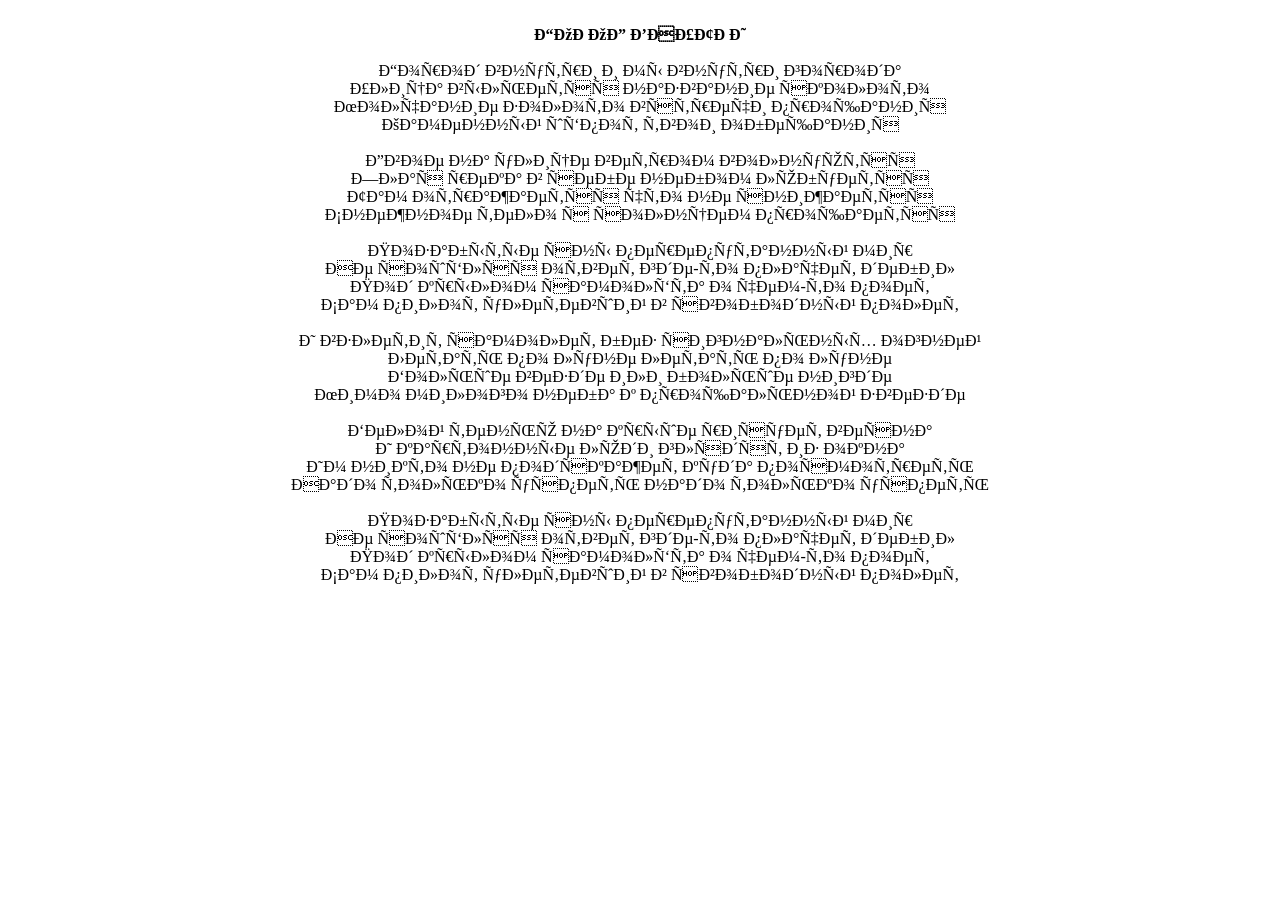
==== text.html @ caed1c79 "Add files via upload" ====
<!DOCTYPE=html>
<html><head>
<title> -- S N E T R A -- Т Е К С Т Ы  П Е С Е Н - - </title>
<meta charset="">
</head>
<body style="bacground: "><center><br />

<strong>ГОРОД ВНУТРИ</strong><br /><br />

Город внутри и мы внутри города<br />
Улица выльется название сколото<br />
Молчание золото встречи прощания<br />
Каменный шёпот твои обещания <br /><br />

Двое на улице ветром волнуются<br />
Злая река в себе небом любуется<br />
Там отражается что не снижается<br />
Снежное тело с солнцем прощается <br /><br />

Позабытые сны перепутанный мир<br />
Не сошёлся ответ где-то плачет дебил<br />
Под крылом самолёта о чем-то поет <br />
Сам пилот улетевший в свободный полет <br /><br />

И взлетит самолет без сигнальных огней<br />
Летать по луне летать по луне<br />
Больше везде или больше нигде <br />
Мимо милого неба к прощальной звезде <br /><br />

Белой тенью на крыше рисует весна<br />
И картонные люди глядят из окна<br />
Им никто не подскажет куда посмотреть<br />
Надо только успеть надо только успеть <br /><br />

Позабытые сны перепутанный мир<br />
Не сошёлся ответ где-то плачет дебил<br />
Под крылом самолёта о чем-то поет <br />
Сам пилот улетевший в свободный полет<br /><br />

</center></body></html>
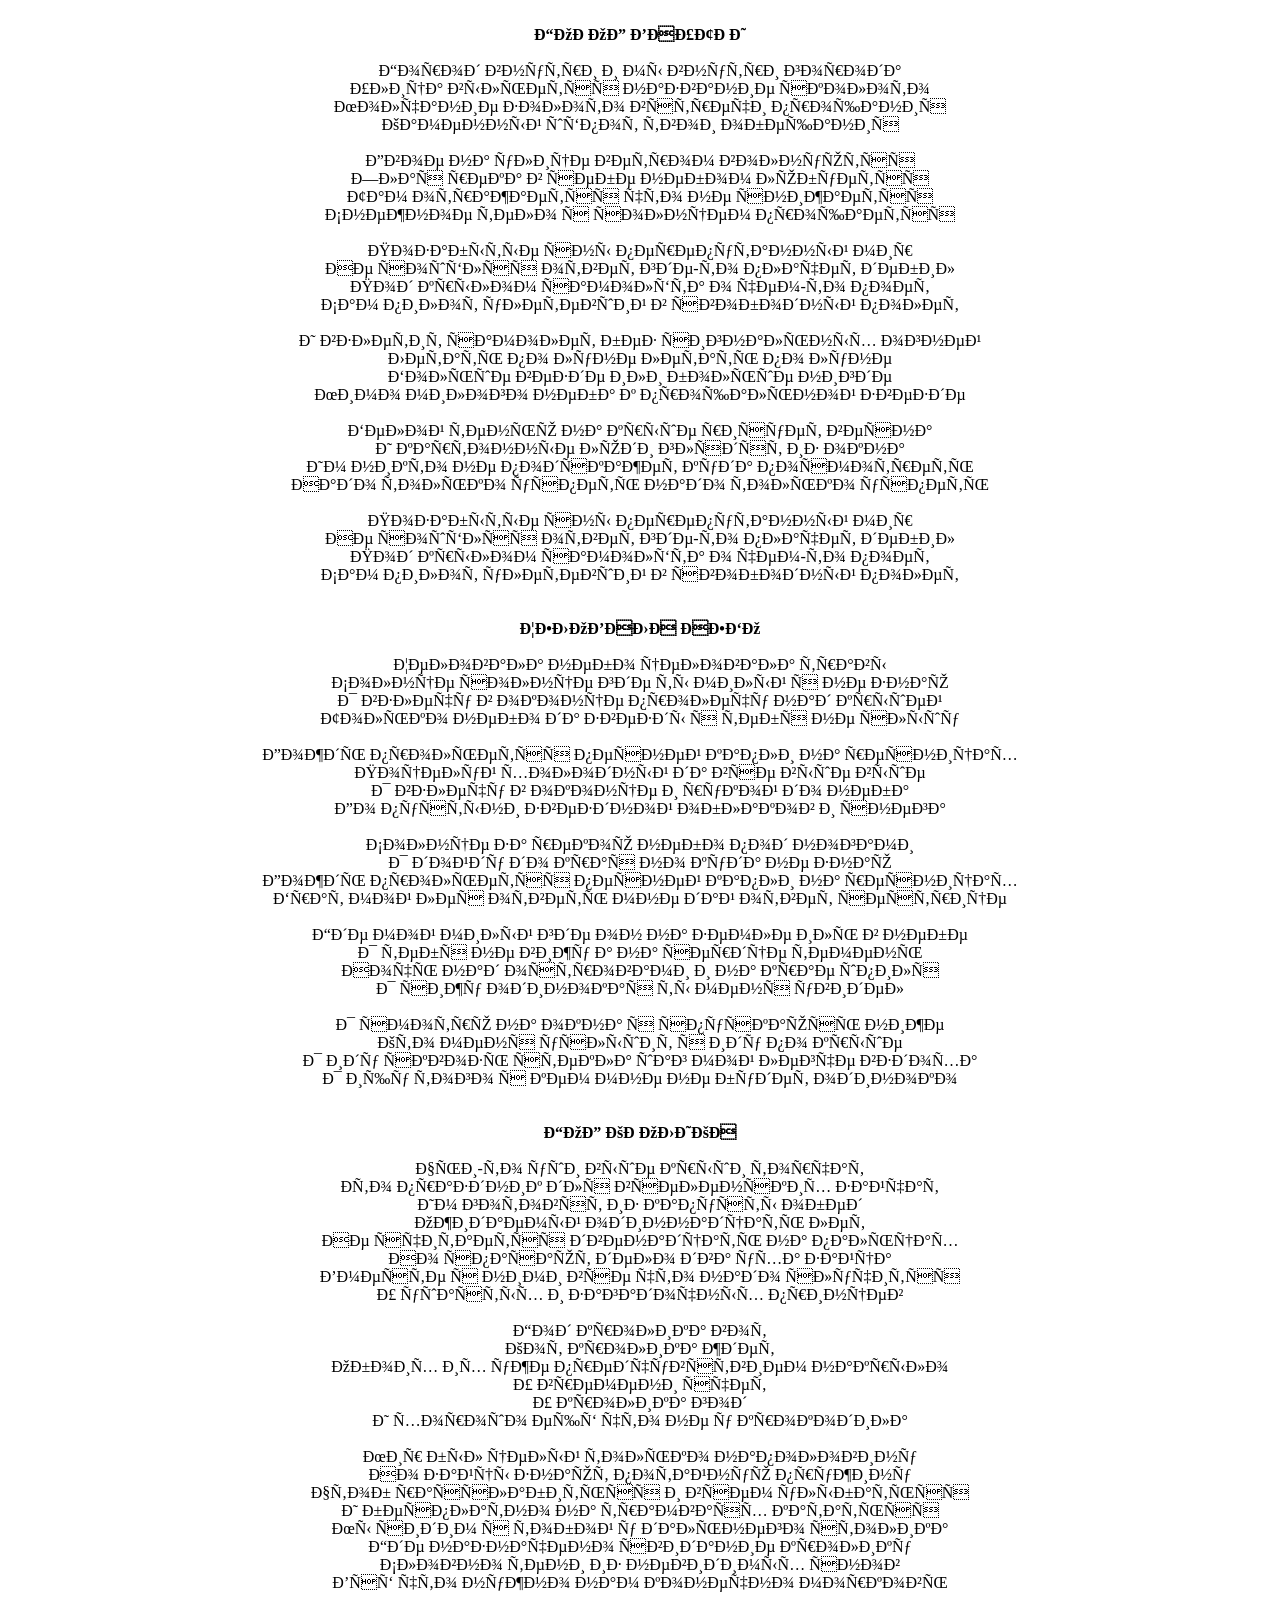
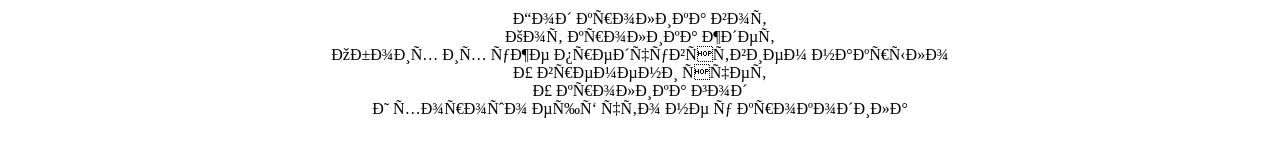
==== commit 2cc864cd: "Add files via upload" ====
--- a/text.html
+++ b/text.html
@@ -1,6 +1,6 @@
 <!DOCTYPE=html>
 <html><head>
-<title> -- S N E T R A -- Т Е К С Т Ы  П Е С Е Н - - </title>
+<title> -- S N E T R A -- Т Е К С Т Ы &nbsp П Е С Е Н - - </title>
 <meta charset="">
 </head>
 <body style="bacground: "><center><br />
@@ -35,6 +35,67 @@
 Позабытые сны перепутанный мир<br />
 Не сошёлся ответ где-то плачет дебил<br />
 Под крылом самолёта о чем-то поет <br />
-Сам пилот улетевший в свободный полет<br /><br />
+Сам пилот улетевший в свободный полет<br /><br /><br />
+
+<strong>ЦЕЛОВАЛА НЕБО</strong><br /><br />
+
+Целовала небо целовала травы <br />
+Солнце солнце где ты милый я не знаю<br />
+Я взлечу в оконце пролечу над крышей<br />
+Только небо да звезды я тебя не слышу<br /><br />
+
+Дождь прольется песней капли на ресницах <br />
+Поцелуй холодный да все выше выше <br />
+Я взлечу в оконце и рукой до неба <br />
+До пустыни звездной облаков и снега<br /><br />
+
+Солнце за рекою небо под ногами<br />
+Я дойду до края но куда не знаю <br />
+Дождь прольется песней капли на ресницах<br />
+Брат мой лес ответь мне дай ответ сестрице<br /><br />
+
+Где мой милый где он на земле иль в небе<br />
+Я тебя не вижу а на сердце темень <br />
+Ночь над островами и на крае шпиля <br />
+Я сижу одинокая ты меня увидел <br /><br />
+
+Я смотрю на окна я спускаюсь ниже<br />
+Кто меня услышит я иду по крыше<br />
+Я иду сквозь стекла шаг мой легче вздоха<br />
+Я ищу того с кем мне не будет одиноко<br /><br /><br />
+
+<strong>ГОД КРОЛИКА</strong><br /><br />
+
+Чьи-то уши выше крыши торчат<br />
+Это праздник для вселенских зайчат<br />
+Им готовят из капусты обед<br />
+Ожидаемый одиннадцать лет<br />
+Не считается двенадцать на пальцах<br />
+Но спасают дело два уха зайца<br />
+Вместе с ними все что надо случится<br />
+У ушастых и загадочных принцев<br /><br />
+
+Год кролика вот<br />
+Кот кролика ждет<br />
+Обоих их уже предчувствием накрыло<br />
+У времени счет<br />
+У кролика год<br />
+И хорошо ещё что не у крокодила<br /><br />
+
+Мир был целый только наполовину<br />
+Но зайцы знают потайную пружину<br />
+Чтоб расслабиться и всем улыбаться<br />
+И бесплатно на трамваях кататься<br />
+Мы сидим с тобой у дальнего столика<br />
+Где назначено свидание кролику<br />
+Словно тени из невидимых снов<br />
+Всё что нужно нам конечно морковь<br /><br />
+
+Год кролика вот<br />
+Кот кролика ждет<br />
+Обоих их уже предчувствием накрыло<br />
+У времени счет<br />
+У кролика год<br />
+И хорошо ещё что не у крокодила<br /><br /><br />
 
 </center></body></html>
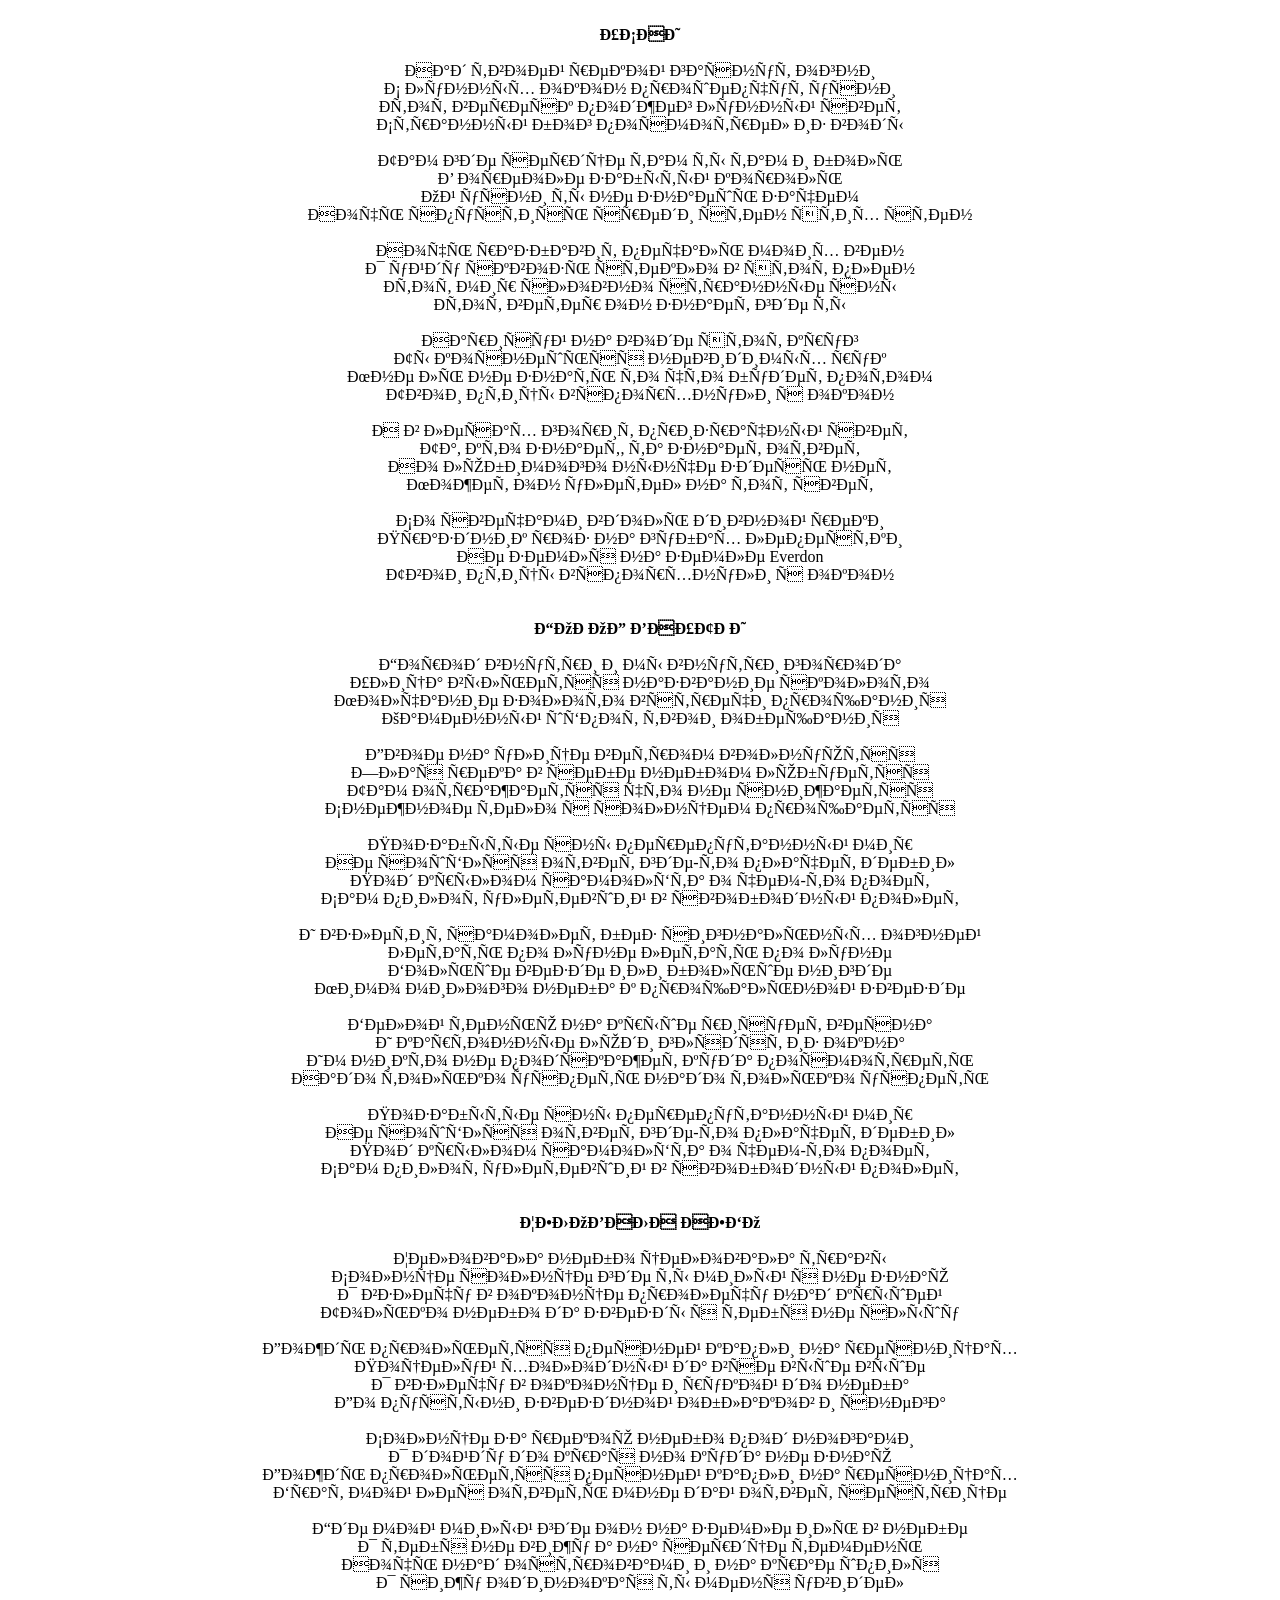
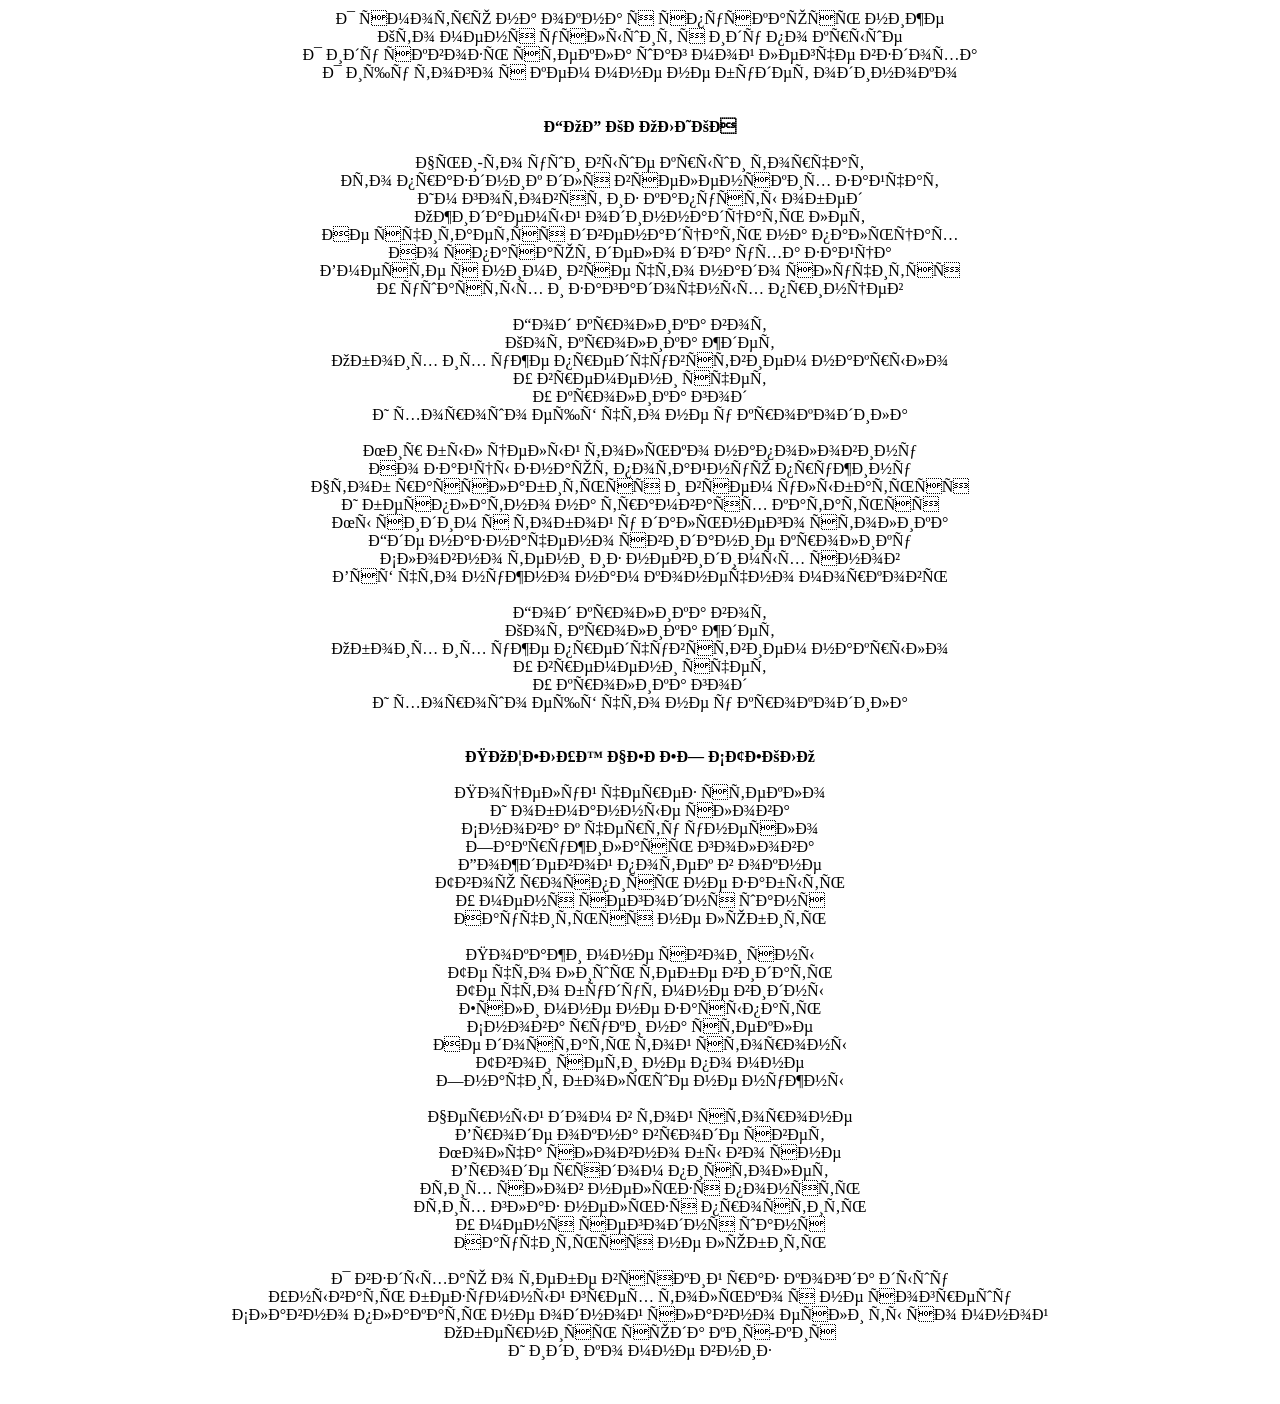
==== commit eec3e66f: "Add files via upload" ====
--- a/text.html
+++ b/text.html
@@ -4,6 +4,40 @@
 <meta charset="">
 </head>
 <body style="bacground: "><center><br />
+
+<strong>УСНИ</strong><br /><br />
+
+
+Над твоей рекой гаснут огни<br />
+С лунных окон прошепчут усни<br />
+Этот вереск поджег лунный свет<br />
+Странный бог посмотрел из воды <br /><br />
+
+Там где сердце там ты там и боль<br />
+В ореоле забытый король<br />
+Ой усни ты не знаешь зачем <br />
+Ночь спустись среди стен этих стен<br /><br />
+
+Ночь разбавит печаль моих вен<br />
+Я уйду сквозь стекло в этот плен<br />
+Этот мир словно странные сны<br />
+Этот ветер он знает где ты<br /><br />
+
+Нарисуй на воде этот круг<br />
+Ты коснешься невидимых рук<br />
+Мне ль не знать то что будет потом <br />
+Твои птицы вспорхнули с окон<br /><br />
+
+А в лесах горит призрачный свет<br />
+Та, кто знает, та знает ответ<br />
+Но любимого нынче здесь нет<br />
+Может он улетел на тот свет<br /><br />
+
+Со свечами вдоль дивной реки<br />
+Праздник роз на губах лепестки<br />
+Не земля на земле Everdon<br />
+Твои птицы вспорхнули с окон<br /><br /><br />
+
 
 <strong>ГОРОД ВНУТРИ</strong><br /><br />
 
@@ -98,4 +132,41 @@
 У кролика год<br />
 И хорошо ещё что не у крокодила<br /><br /><br />
 
+<strong>ПОЦЕЛУЙ ЧЕРЕЗ СТЕКЛО</strong><br /><br />
+
+Поцелуй через стекло<br />
+И обманные слова<br />
+Снова к черту унесло<br />
+Закружилась голова<br />
+Дождевой потек в окне<br />
+Твою роспись не забыть<br />
+У меня сегодня шанс<br />
+Научиться не любить<br /><br />
+
+Покажи мне свои сны <br />
+Те что лишь тебе видать<br />
+Те что будут мне видны <br />
+Если мне не засыпать<br />
+Снова руки на стекле<br />
+Не достать той стороны<br />
+Твои сети не по мне<br />
+Значит больше не нужны<br /><br />
+
+Черный дом в той стороне<br />
+Вроде окна вроде свет<br />
+Молча словно бы во сне<br />
+Вроде рядом пистолет<br />
+Этих слов нельзя понять<br />
+Этих глаз нельзя простить<br />
+У меня сегодня шанс<br />
+Научиться не любить<br /><br />
+
+Я вздыхаю о тебе всякий раз когда дышу<br />
+Унывать безумный грех только я не согрешу<br />
+Славно плакать не одной славно если ты со мной <br />
+Обернись сюда кис-кис<br />
+И иди ко мне вниз<br /><br /><br />
+
+
+
 </center></body></html>
